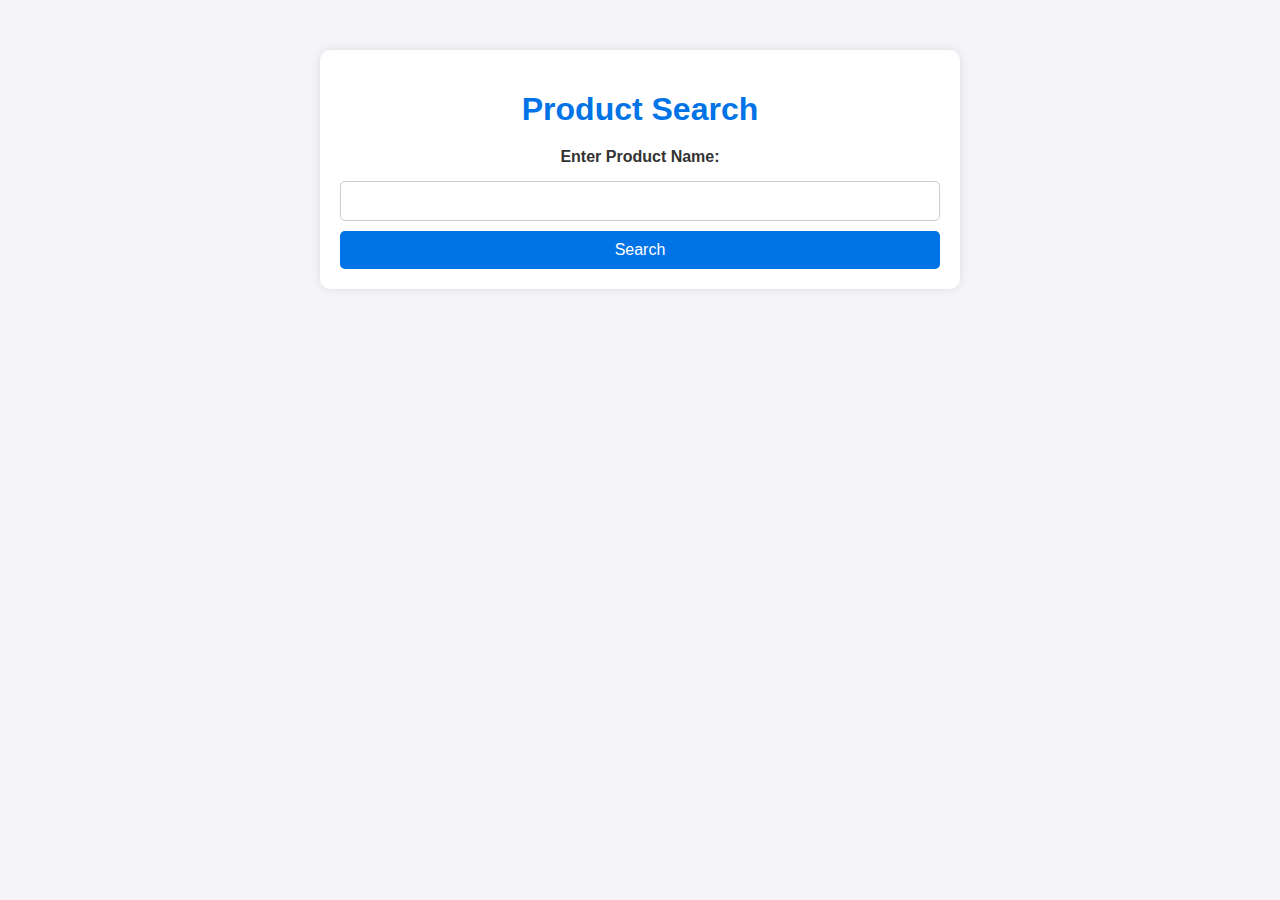
==== templates/index.html @ 4792de6b "Initial commit" ====
<!DOCTYPE html>
<html lang="en">
<head>
    <meta charset="UTF-8">
    <title>Product Search</title>
    <style>
        body {
            font-family: Arial, sans-serif;
            background-color: #f4f4f9;
            color: #333;
            margin: 0;
            padding: 0;
        }

        .container {
            max-width: 600px;
            margin: 50px auto;
            padding: 20px;
            background-color: #fff;
            box-shadow: 0 0 10px rgba(0, 0, 0, 0.1);
            border-radius: 10px;
            text-align: center;
        }

        h1 {
            font-size: 2em;
            margin-bottom: 20px;
            color: #0073e6;
        }

        form {
            display: flex;
            flex-direction: column;
            gap: 10px;
        }

        label {
            font-weight: bold;
            margin-bottom: 5px;
        }

        input[type="text"] {
            padding: 10px;
            font-size: 1em;
            border: 1px solid #ccc;
            border-radius: 5px;
        }

        button {
            padding: 10px 20px;
            font-size: 1em;
            color: #fff;
            background-color: #0073e6;
            border: none;
            border-radius: 5px;
            cursor: pointer;
        }

        button:hover {
            background-color: #005bb5;
        }
    </style>
</head>
<body>
    <div class="container">
        <h1>Product Search</h1>
        <form action="/search" method="post">
            <label for="query">Enter Product Name:</label>
            <input type="text" id="query" name="query" required>
            <button type="submit">Search</button>
        </form>
    </div>
</body>
</html>
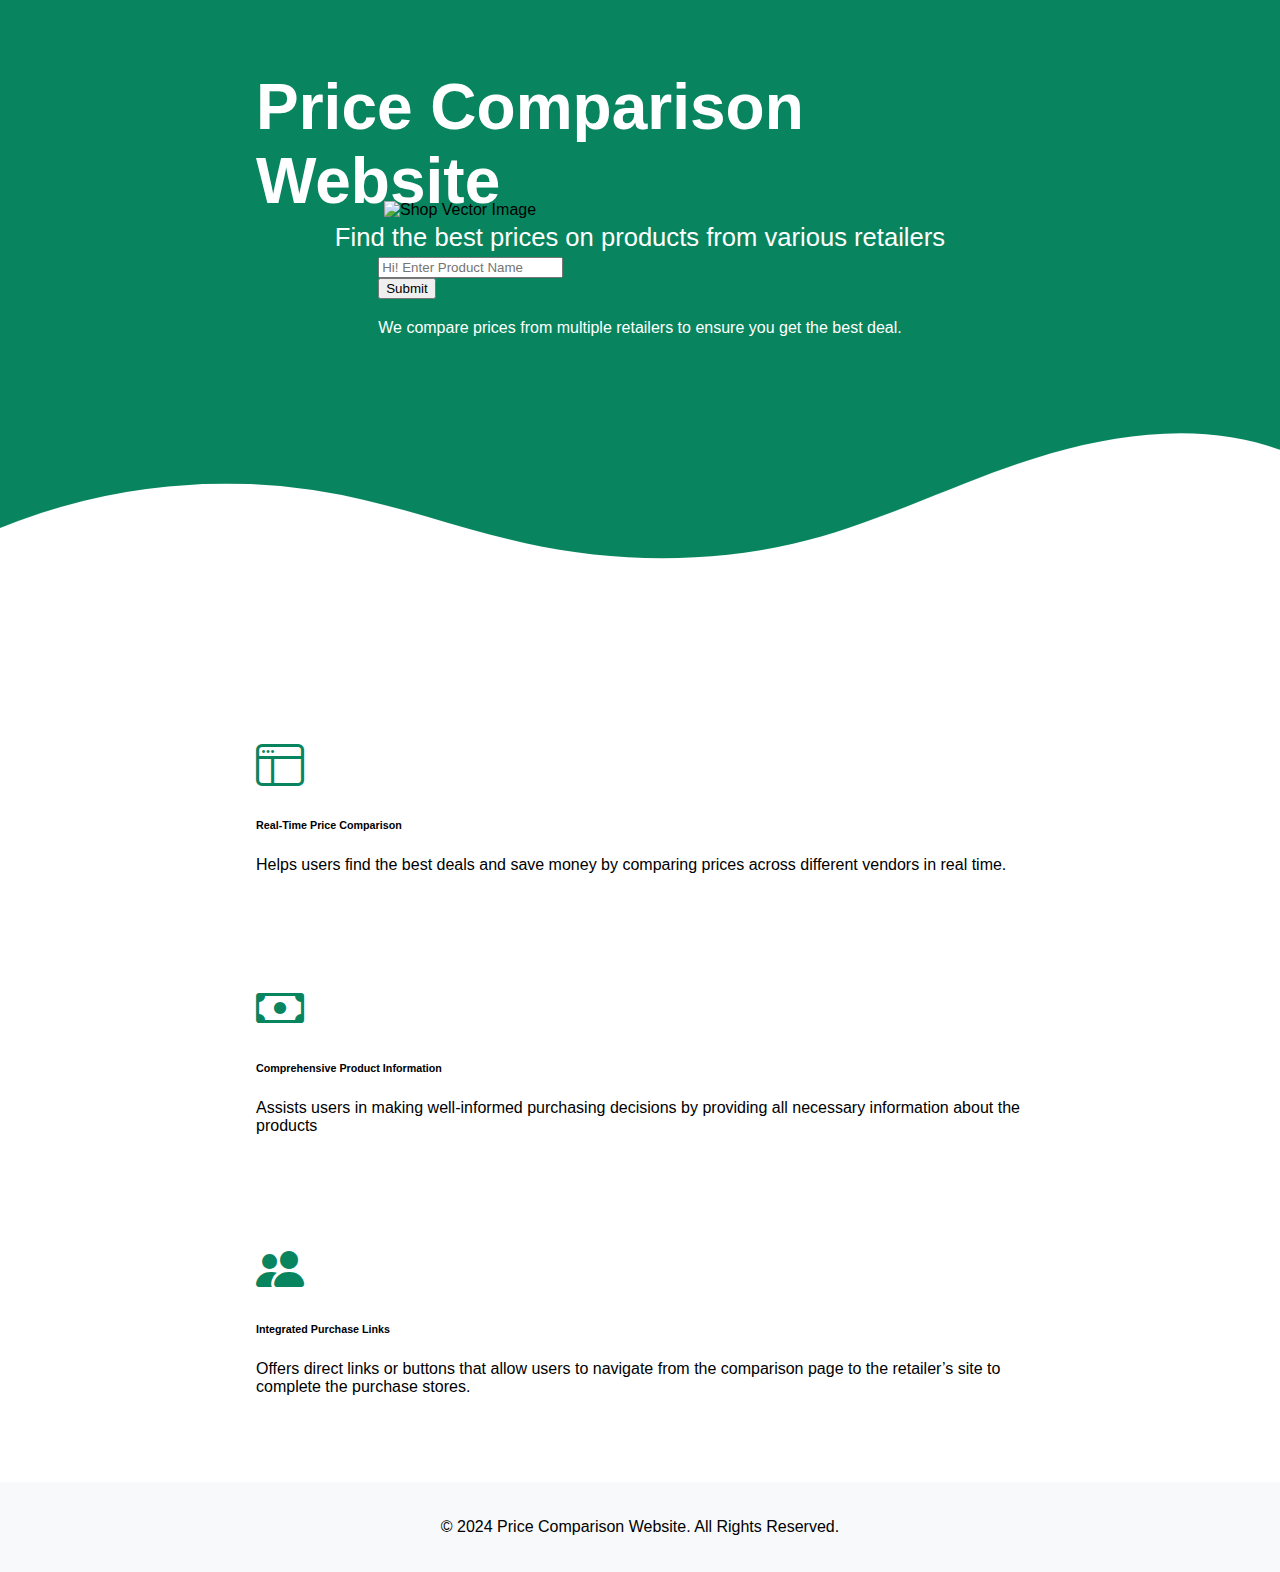
==== commit 0ed421d6: "Final commit" ====
--- a/templates/index.html
+++ b/templates/index.html
@@ -1,74 +1,206 @@
 <!DOCTYPE html>
 <html lang="en">
-<head>
-    <meta charset="UTF-8">
-    <title>Product Search</title>
-    <style>
-        body {
-            font-family: Arial, sans-serif;
-            background-color: #f4f4f9;
-            color: #333;
-            margin: 0;
-            padding: 0;
-        }
-
-        .container {
-            max-width: 600px;
-            margin: 50px auto;
-            padding: 20px;
-            background-color: #fff;
-            box-shadow: 0 0 10px rgba(0, 0, 0, 0.1);
-            border-radius: 10px;
-            text-align: center;
-        }
-
-        h1 {
-            font-size: 2em;
-            margin-bottom: 20px;
-            color: #0073e6;
-        }
-
-        form {
-            display: flex;
-            flex-direction: column;
-            gap: 10px;
-        }
-
-        label {
-            font-weight: bold;
-            margin-bottom: 5px;
-        }
-
-        input[type="text"] {
-            padding: 10px;
-            font-size: 1em;
-            border: 1px solid #ccc;
-            border-radius: 5px;
-        }
-
-        button {
-            padding: 10px 20px;
-            font-size: 1em;
-            color: #fff;
-            background-color: #0073e6;
-            border: none;
-            border-radius: 5px;
-            cursor: pointer;
-        }
-
-        button:hover {
-            background-color: #005bb5;
-        }
-    </style>
-</head>
-<body>
-    <div class="container">
-        <h1>Product Search</h1>
+  <head>
+    <meta charset="UTF-8" />
+    <meta http-equiv="X-UA-Compatible" content="IE=edge" />
+    <meta name="viewport" content="width=device-width, initial-scale=1.0" />
+    <title>Online E-commerce Price Comparison System</title>
+
+    <link
+      href="https://cdn.jsdelivr.net/npm/bootstrap@5.2.0/dist/css/bootstrap.min.css"
+      rel="stylesheet"
+      integrity="sha384-gH2yIJqKdNHPEq0n4Mqa/HGKIhSkIHeL5AyhkYV8i59U5AR6csBvApHHNl/vI1Bx"
+      crossorigin="anonymous"
+    />
+    <link
+      rel="stylesheet"
+      href="https://cdn.jsdelivr.net/npm/bootstrap-icons@1.9.1/font/bootstrap-icons.css"
+    />
+   <style>
+   body {
+  margin: 0;
+  padding: 0;
+
+  font-family: "Roboto", sans-serif;
+
+  overflow-x: hidden;
+}
+
+section {
+  display: flex;
+
+  flex-direction: column;
+  align-items: center;
+
+  min-height: 200px;
+
+  padding: 70px 20vw;
+}
+
+.green {
+  color: #fff;
+  background: #08855e;
+}
+
+.title {
+  font-size: 5vw;
+  font-weight: 700;
+
+  margin: 0;
+}
+
+.sub-title {
+  font-size: 2vw;
+
+  margin: 5px;
+}
+
+.helper-text {
+  margin-top: 20px;
+}
+
+.custom-shape-divider-top-1661676538 {
+  position: relative;
+  top: -1px;
+  left: 0;
+  width: 100%;
+  overflow: hidden;
+  line-height: 0;
+  transform: rotate(180deg);
+}
+
+.custom-shape-divider-top-1661676538 svg {
+  position: relative;
+  display: block;
+  width: calc(100% + 1.3px);
+  height: 138px;
+  transform: rotateY(180deg);
+}
+
+.custom-shape-divider-top-1661676538 .shape-fill {
+  fill: #08855e;
+}
+
+.vector-img {
+  position: absolute;
+
+  margin: -40vh 30vw;
+
+  z-index: 1;
+}
+
+i {
+  font-size: 3rem;
+  color: #08855e;
+}
+
+.features {
+  margin-top: 12vh;
+}
+
+.features-text {
+  font-weight: bold;
+}
+footer {
+  background: #f8f9fa;
+  padding: 20px 0;
+  text-align: center;
+}
+</style>
+  </head>
+  <body>
+    <section class="green">
+      <h1 class="title">Price Comparison Website</h1>
+      <p class="sub-title">Find the best prices on products from various retailers</p>
+
+      <div class="container text-center">
         <form action="/search" method="post">
-            <label for="query">Enter Product Name:</label>
-            <input type="text" id="query" name="query" required>
-            <button type="submit">Search</button>
+          <div class="row d-flex justify-content-center">
+            <div class="col col-lg-6">
+              <div class="input-group-lg">
+                <input type="text" id="query" class="form-control" name="query"  placeholder="Hi! Enter Product Name" required aria-label="Search">
+              </div>
+            </div>
+            <div class="col col-auto">
+              <button class="btn btn-dark btn-lg" type="submit">Submit</button>
+            </div>
+          </div>
         </form>
+
+        <div class="row d-flex justify-content-center">
+          <div class="col helper-text">
+            <p>
+            We compare prices from multiple retailers to ensure you get the best deal.
+            </p>
+          </div>
+        </div>
+      </div>
+    </section>
+
+    <div class="custom-shape-divider-top-1661676538">
+      <svg
+        data-name="Layer 1"
+        xmlns="http://www.w3.org/2000/svg"
+        viewBox="0 0 1200 120"
+        preserveAspectRatio="none"
+      >
+        <path
+          d="M985.66,92.83C906.67,72,823.78,31,743.84,14.19c-82.26-17.34-168.06-16.33-250.45.39-57.84,11.73-114,31.07-172,41.86A600.21,600.21,0,0,1,0,27.35V120H1200V95.8C1132.19,118.92,1055.71,111.31,985.66,92.83Z"
+          class="shape-fill"
+        ></path>
+      </svg>
     </div>
-</body>
-</html>
+
+    <div class="vector-img">
+      <img src="https://github.com/24YoungMamba/Shopify_LP/blob/main/img/shop-vector.png?raw=true" alt="Shop Vector Image" />
+    </div>
+
+
+    <section>
+      <div class="container text-left">
+        <div class="row">
+          <div class="col-6 col-md-4 features">
+            <div class="d-flex justify-content-left align-items-left">
+              <i class="bi bi-window-sidebar"></i>
+            </div>
+            <h6 class="features-text"> Real-Time Price Comparison</h6>
+            <p>Helps users find the best deals and save money by comparing prices across different vendors in real time.</p>
+          </div>
+
+          <div class="col-6 col-md-4 features">
+            <div class="d-flex justify-content-left align-items-left">
+              <i class="bi bi-cash"></i>
+            </div>
+            <h6 class="features-text">Comprehensive Product Information</h6>
+            <p>
+             Assists users in making well-informed purchasing decisions by providing all necessary information about the products
+            </p>
+          </div>
+
+          <div class="col-6 col-md-4 features">
+            <div class="d-flex justify-content-left align-items-left">
+              <i class="bi bi-people-fill"></i>
+            </div>
+            <h6 class="features-text">Integrated Purchase Links</h6>
+            <p>
+              Offers direct links or buttons that allow users to navigate from the comparison page to the retailer’s site to complete the purchase
+              stores.
+            </p>
+          </div>
+        </div>
+      </div>
+    </section>
+    <footer>
+      <div class="container">
+        <p>&copy; 2024 Price Comparison Website. All Rights Reserved.</p>
+      </div>
+    </footer>
+
+
+    <script
+      src="https://cdn.jsdelivr.net/npm/bootstrap@5.2.0/dist/js/bootstrap.bundle.min.js"
+      integrity="sha384-A3rJD856KowSb7dwlZdYEkO39Gagi7vIsF0jrRAoQmDKKtQBHUuLZ9AsSv4jD4Xa"
+      crossorigin="anonymous"
+    ></script>
+  </body>
+</html>